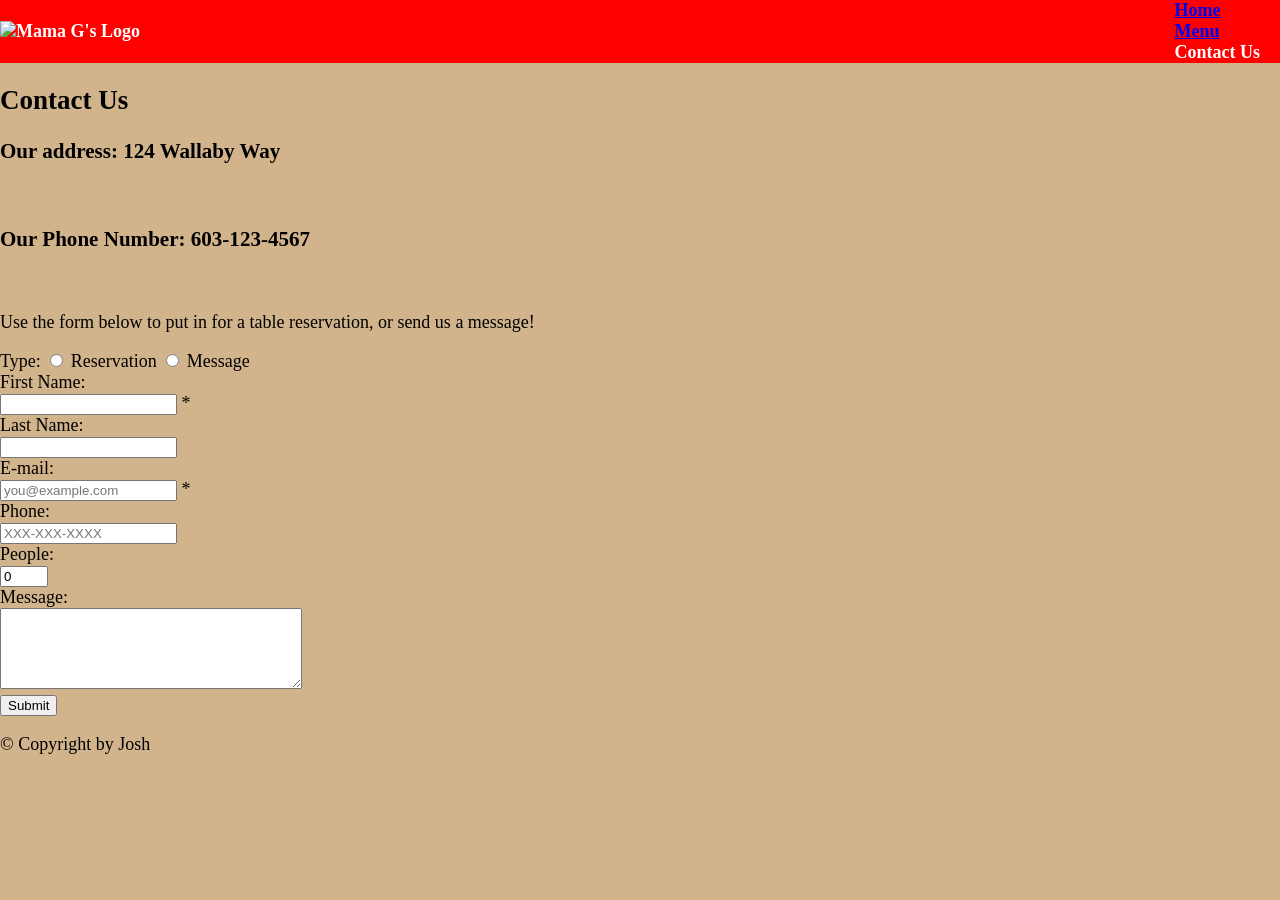
==== contact.html @ da7afdaa "Add nav bar styling" ====
<!DOCTYPE html>
<html lang="en">
<head>
    <meta charset="UTF-8">
    <meta name="viewport" content="width=device-width, initial-scale=1.0">
    <title>Mama G's | Contact us</title>

    <link href="CSS/styles.css" rel="stylesheet">

</head>

<body>

    <header>
        <!--GLOBAL NAVBAR-->
        <nav>
            <img alt="Mama G's Logo">
            <ul class="global-nav">
                <li><a href="index.html">Home</a></li>
                <li><a href="menu.html">Menu</a></li>
                <li>Contact Us</li>
            </ul>
        </nav>
    </header>

    <main>
        <h2>Contact Us</h2>

        <h3>Our address: 124 Wallaby Way</h3><br>
        <h3>Our Phone Number: 603-123-4567</h3><br>


        <p>Use the form below to put in for a table reservation, or send us a message!</p>

        <form action="thankyou.html">
            <label>Type:</label>
            <input type="radio" name="type" required> Reservation
            <input type="radio" name="type" required> Message <br>

            <label for="fname">First Name:</label><br>
            <input type="text" id="fname" name="fname" required> *<br>

            <label for="lname">Last Name:</label><br>
            <input type="text" id="lname" name="lname"><br>

            <label for="email">E-mail:</label><br>
            <input type="email" name="email" id="email" 
                placeholder="you@example.com" required> *<br>

            <label for="phone">Phone:</label><br>
            <input type="text" name="phone" id="phone" pattern="[0-9]{3}-[0-9]{3}-[0-9]{4}" 
                placeholder="XXX-XXX-XXXX"><br>

            <label for="people">People:</label><br>
            <input type="number" name="people" id="people" size="8" min="0" max="10"
                step="1" value="0"><br>

            <label for="message">Message:</label><br>
            <textarea id="message" name="message" rows="5" cols="35"></textarea><br>

            <input type="submit" value="Submit">
        </form>
    </main>

    <footer>
        <p>&copy Copyright by Josh</p>
    </footer>

</body>
</html>
---- CSS/styles.css ----
/*  
COLOR PALETTE
----------------

*/

/*--------FLEX-MEDIA-QUERIES--------*/

/*Mobile*/
body { font-size: 12px; }

/*Tablet and up (768px+)*/
@media (min-width: 768px) {
    body { font-size: 16px; }
}

/*Desktop (1024px+)*/
@media (min-width: 1024px) {
    body { font-size: 18px; }
}


/*--------GLOBAL-STYLES--------*/
body {
    margin: 0;
    background: tan;
}

/*--------NAV-BAR--------*/
header nav {
    background-color: red;
    color: white;
    font-weight: bold;
    display: flex;
    align-items: center;
    justify-content: space-between;
}

.global-nav {
    display: inline-block;
    list-style-type: none;
    margin: 0 20px;
}


/*--------INDEX--------*/



/*--------MENU--------*/



/*--------CONTACT--------*/



/*--------THANK-YOU--------*/
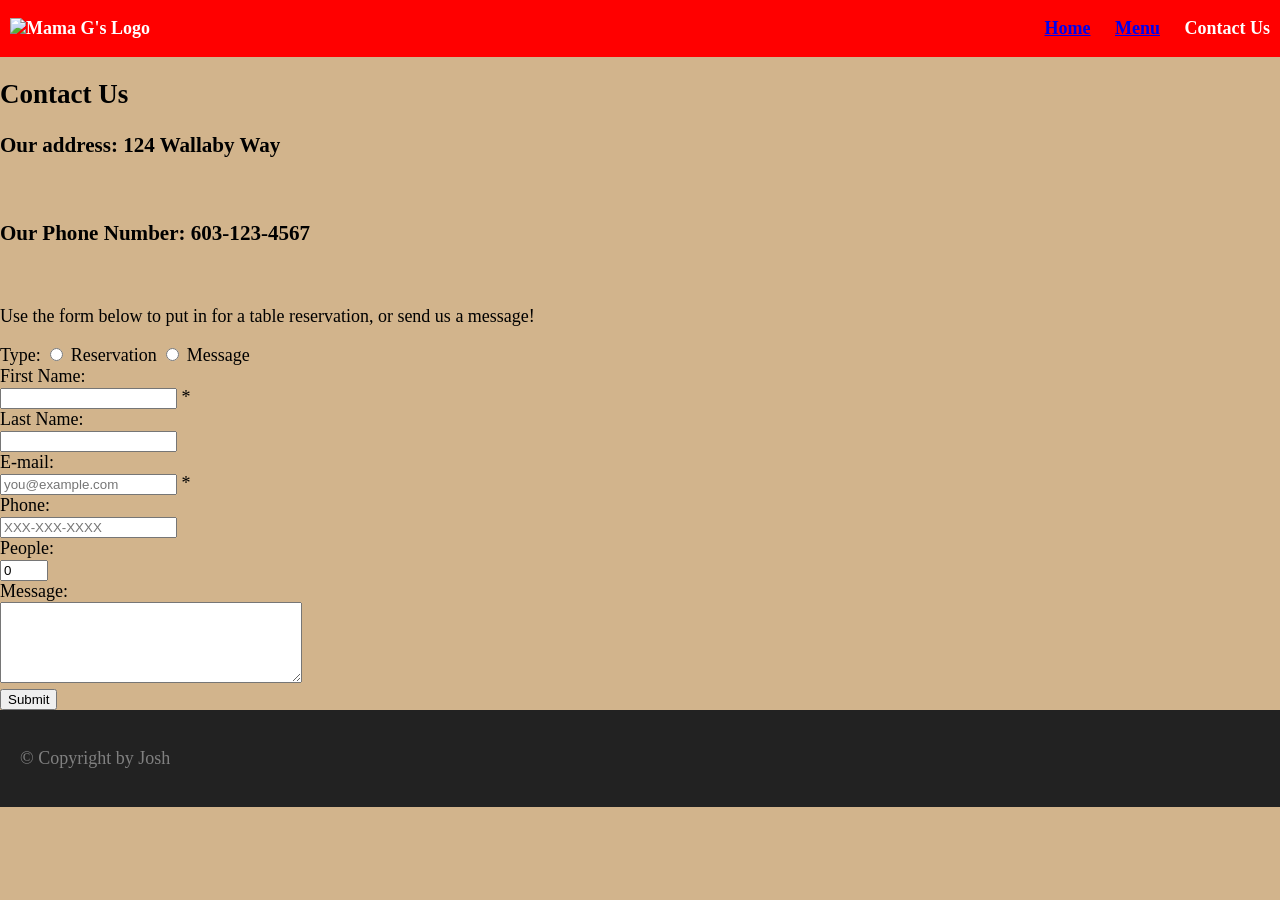
==== commit e5742e14: "Add class to body element in html files" ====
--- a/contact.html
+++ b/contact.html
@@ -9,7 +9,7 @@
 
 </head>
 
-<body>
+<body class="contact">
 
     <header>
         <!--GLOBAL NAVBAR-->
--- a/CSS/styles.css
+++ b/CSS/styles.css
@@ -20,10 +20,27 @@
 }
 
 
-/*--------GLOBAL-STYLES--------*/
+/*
+    BORDER BOX FIX
+    https//www.paulirish.com/2012/box-sizing-border-box-ftw/
+*/
+html {
+    box-sizing: border-box;
+}
+
+*, *:before, *:after {
+    box-sizing: inherit
+}
+
 body {
     margin: 0;
+}
+
+
+/*--------GLOBAL-STYLES--------*/
+html, body {
     background: tan;
+    height: 100%;
 }
 
 /*--------NAV-BAR--------*/
@@ -34,12 +51,19 @@
     display: flex;
     align-items: center;
     justify-content: space-between;
+    flex-wrap: none;
 }
 
-.global-nav {
-    display: inline-block;
+header nav li{
+    display: inline;
     list-style-type: none;
-    margin: 0 20px;
+    margin: 0 10px;
+}
+
+nav img{
+    height: auto;
+    max-width: 200px;
+    margin-left: 10px;
 }
 
 
@@ -55,4 +79,16 @@
 
 
 
-/*--------THANK-YOU--------*/+/*--------THANK-YOU--------*/
+
+
+
+/*--------FOOTER--------*/
+footer{
+    background: #222;
+    color: gray;
+    padding: 20px;
+    width: 100%;
+    bottom: 0;
+    margin-top: auto;
+}
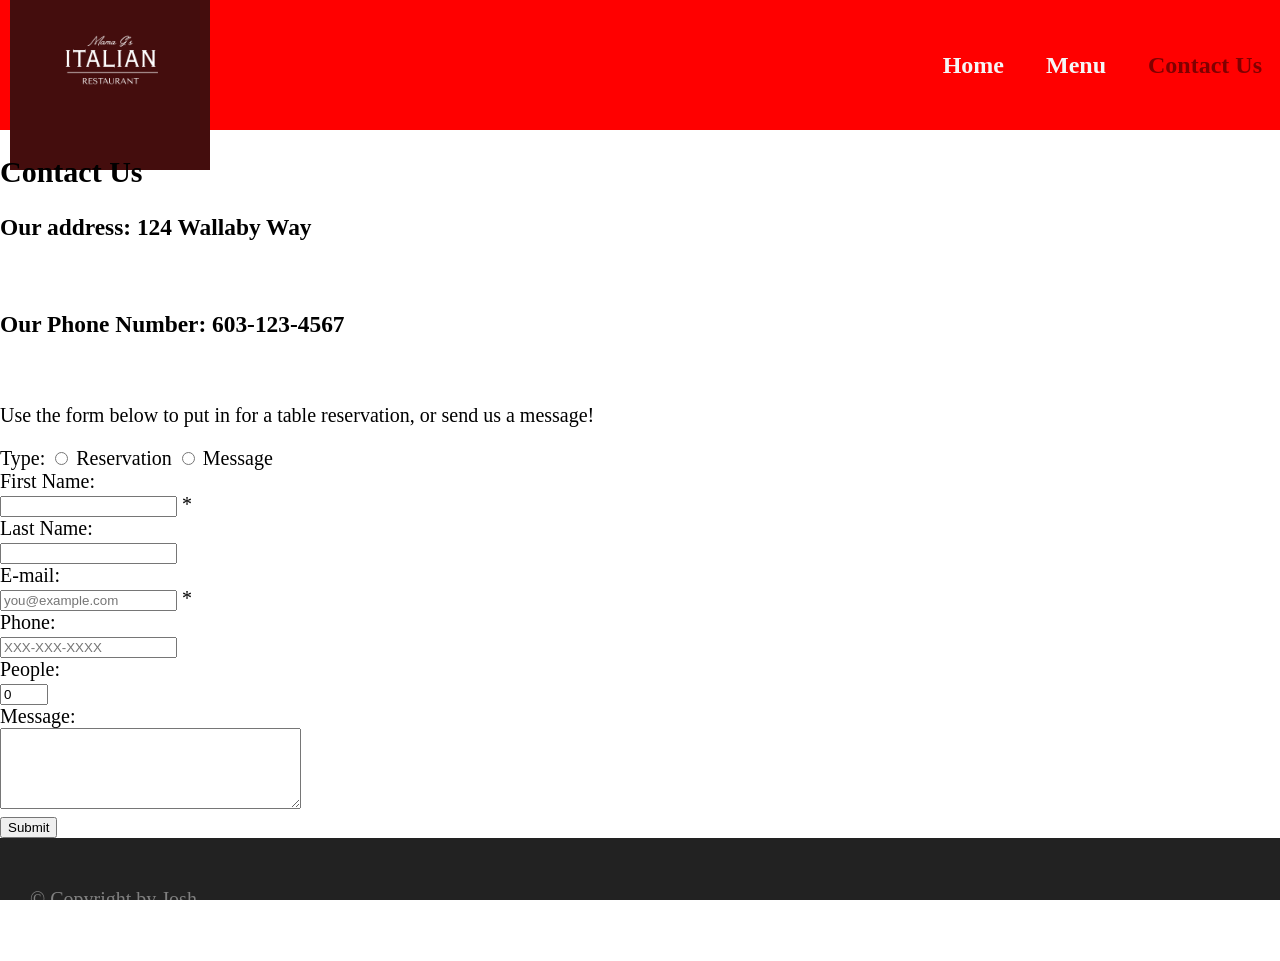
==== commit fc49e167: "Add logo to nav bar" ====
--- a/contact.html
+++ b/contact.html
@@ -14,7 +14,7 @@
     <header>
         <!--GLOBAL NAVBAR-->
         <nav>
-            <img alt="Mama G's Logo">
+            <img src="img/restaurant-logo.png" alt="Mama G's Logo">
             <ul class="global-nav">
                 <li><a href="index.html">Home</a></li>
                 <li><a href="menu.html">Menu</a></li>
--- a/CSS/styles.css
+++ b/CSS/styles.css
@@ -7,16 +7,34 @@
 /*--------FLEX-MEDIA-QUERIES--------*/
 
 /*Mobile*/
-body { font-size: 12px; }
+body { font-size: 14px;}
+header nav {font-size: 16px}
+nav li {padding-right: 5px;}
+.menu .card {height: 300px; max-width: 100vh; margin: 10px 0px;
+    display: flex; flex-direction:row;}
+.menu .card img {max-height: 300px; max-width: 150px;}
+header nav li {padding: 5px 13px;}
 
 /*Tablet and up (768px+)*/
 @media (min-width: 768px) {
-    body { font-size: 16px; }
+    body { font-size: 18px; }
+    header nav {font-size: 20px;}
+    nav li {padding-right: 20px;}
+    .menu .card {height: 400px; width: 180px; margin: 15px 0; flex-direction: column;}
+    .menu .card img {max-height: 100px; max-width: 180px;}
+    .menu p {font-size: 14px;}
+    header nav li {display: inline; margin: 0 5px;}
 }
 
 /*Desktop (1024px+)*/
 @media (min-width: 1024px) {
-    body { font-size: 18px; }
+    body { font-size: 20px; }
+    header nav {font-size: 24px;}
+    nav li {padding-right: 30px;}
+    .menu .card {display: flex; height: 500px; width: 100%;
+        margin: 25px 0; flex-wrap: wrap;}
+    .menu .card img {max-height: 170px; max-width: 100%;}
+    
 }
 
 
@@ -39,40 +57,108 @@
 
 /*--------GLOBAL-STYLES--------*/
 html, body {
-    background: tan;
     height: 100%;
+    overflow-x: hidden;
 }
 
 /*--------NAV-BAR--------*/
 header nav {
     background-color: red;
-    color: white;
+    color: maroon;
     font-weight: bold;
     display: flex;
     align-items: center;
     justify-content: space-between;
     flex-wrap: none;
+    max-height: 130px;
+    width: 100%;
 }
 
 header nav li{
-    display: inline;
     list-style-type: none;
-    margin: 0 10px;
 }
 
 nav img{
-    height: auto;
+    max-height: auto;
     max-width: 200px;
+    padding-top: 10px;
     margin-left: 10px;
+}
+
+a {
+    color: whitesmoke;
+}
+a:hover {
+    color: #222;
+}
+
+header a {
+    text-decoration: none;
 }
 
 
 /*--------INDEX--------*/
+.home {
+    background: url(../img/restaurant-dining-area.jpg) no-repeat;
+    background-color: #222;
+    background-size: cover;
+    background-position: center;
+    display:flex;
+    flex-direction: column;
+}
 
+.home .content-wrapper {
+    margin-top: 80px;
+    flex: 1 0 auto;
+}
+
+.home .content-bg {
+    background: rgb(255 255 255 / 0.9);
+    padding: 30px;
+    margin: 30px;
+    text-align: start;
+}
+
+.home h2 {
+    margin-bottom: 100px;
+}
+
+.home h3 {
+    text-align: center;
+}
+
+.home p{
+    text-align: start;
+}
 
 
 /*--------MENU--------*/
+.menu {
+    display: flex;
+    flex-direction: column;
+}
 
+.menu h1 {
+    text-align: center;
+    margin: 80px 0;
+    text-decoration: underline;
+}
+
+.menu h2 {
+    padding: 20px 0;
+    text-decoration: underline;
+}
+
+.menu h3 {
+    text-decoration: underline;
+}
+
+.menu .card-content {
+    flex: 0 1 auto;
+    flex-wrap: wrap;
+    text-align: left;
+    padding: 10px;
+}
 
 
 /*--------CONTACT--------*/
@@ -87,7 +173,7 @@
 footer{
     background: #222;
     color: gray;
-    padding: 20px;
+    padding: 30px;
     width: 100%;
     bottom: 0;
     margin-top: auto;
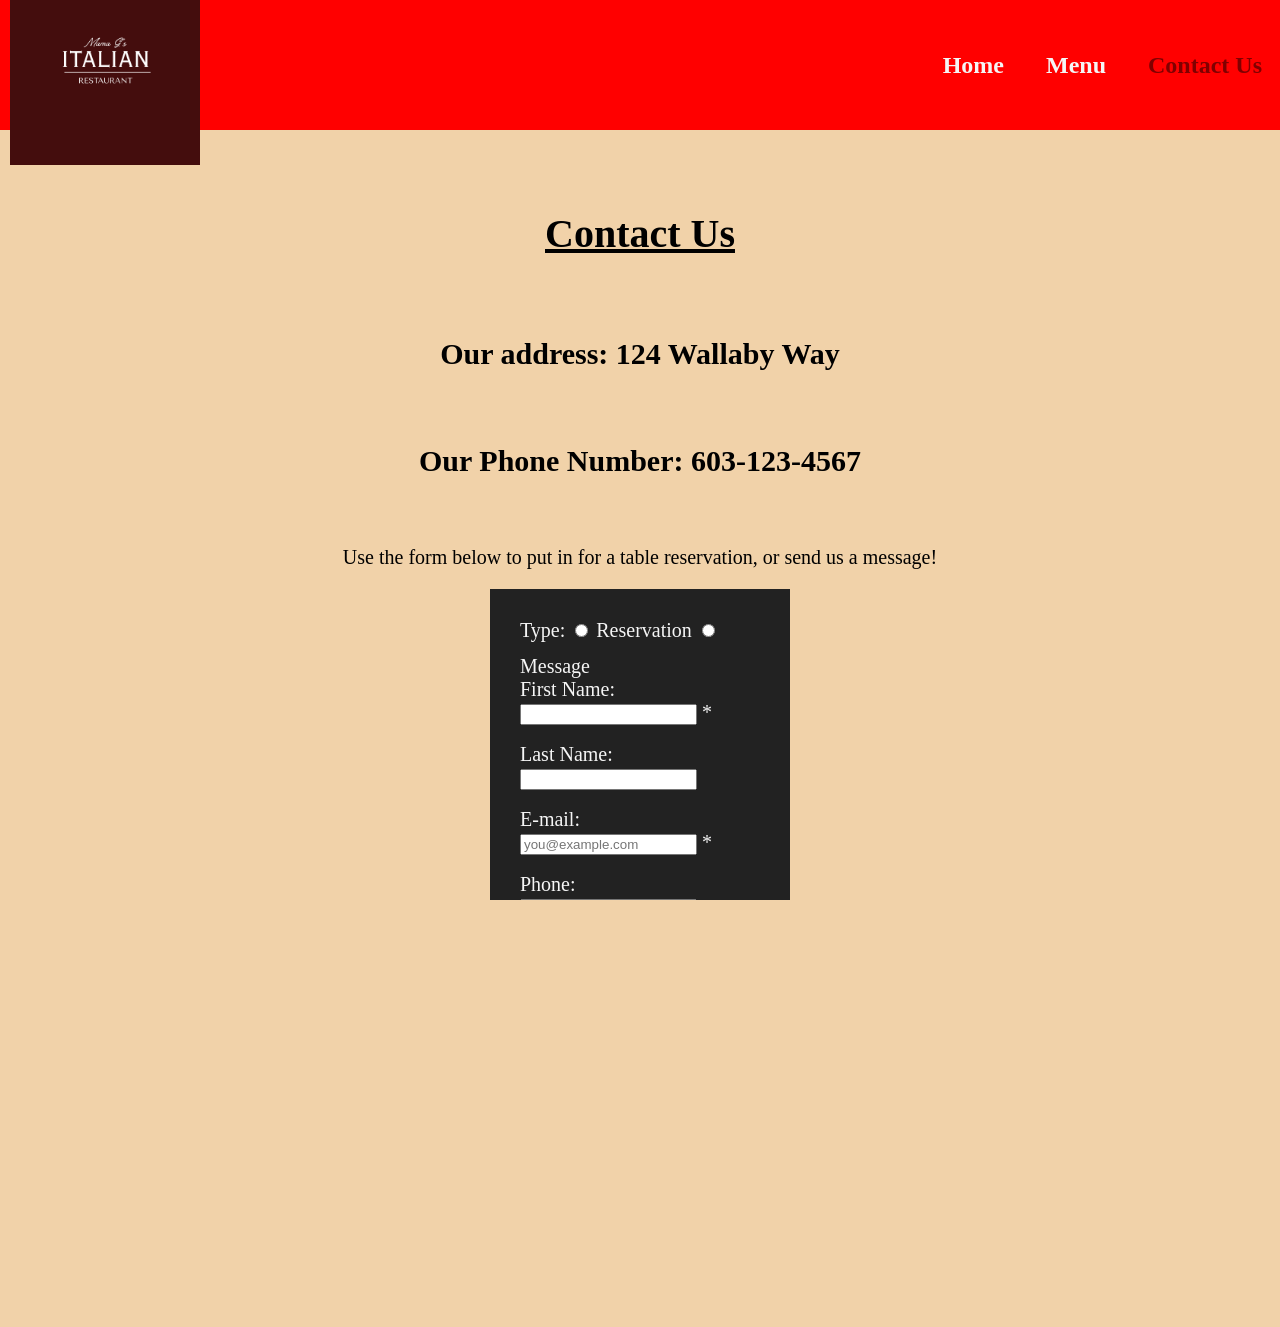
==== commit 7b3de9eb: "Style contact page" ====
--- a/contact.html
+++ b/contact.html
@@ -24,42 +24,46 @@
     </header>
 
     <main>
-        <h2>Contact Us</h2>
+        <h1>Contact Us</h1>
 
-        <h3>Our address: 124 Wallaby Way</h3><br>
-        <h3>Our Phone Number: 603-123-4567</h3><br>
+        <h2>Our address: 124 Wallaby Way</h2><br>
+        <h2>Our Phone Number: 603-123-4567</h2><br>
 
 
         <p>Use the form below to put in for a table reservation, or send us a message!</p>
 
-        <form action="thankyou.html">
-            <label>Type:</label>
-            <input type="radio" name="type" required> Reservation
-            <input type="radio" name="type" required> Message <br>
+        <div class="form-box">
+            <form action="thankyou.html">
+                <label>Type:</label>
+                <input type="radio" name="type" required> Reservation
+                <input type="radio" name="type" required> Message <br>
 
-            <label for="fname">First Name:</label><br>
-            <input type="text" id="fname" name="fname" required> *<br>
+                <label for="fname">First Name:</label><br>
+                <input type="text" id="fname" name="fname" required> *<br>
 
-            <label for="lname">Last Name:</label><br>
-            <input type="text" id="lname" name="lname"><br>
+                <label for="lname">Last Name:</label><br>
+                <input type="text" id="lname" name="lname"><br>
 
-            <label for="email">E-mail:</label><br>
-            <input type="email" name="email" id="email" 
-                placeholder="you@example.com" required> *<br>
+                <label for="email">E-mail:</label><br>
+                <input type="email" name="email" id="email" 
+                    placeholder="you@example.com" required> *<br>
 
-            <label for="phone">Phone:</label><br>
-            <input type="text" name="phone" id="phone" pattern="[0-9]{3}-[0-9]{3}-[0-9]{4}" 
-                placeholder="XXX-XXX-XXXX"><br>
+                <label for="phone">Phone:</label><br>
+                <input type="text" name="phone" id="phone" pattern="[0-9]{3}-[0-9]{3}-[0-9]{4}" 
+                    placeholder="XXX-XXX-XXXX"><br>
 
-            <label for="people">People:</label><br>
-            <input type="number" name="people" id="people" size="8" min="0" max="10"
-                step="1" value="0"><br>
+                <label for="people">People:</label><br>
+                <input type="number" name="people" id="people" size="8" min="0" max="10"
+                    step="1" value="0"><br>
 
-            <label for="message">Message:</label><br>
-            <textarea id="message" name="message" rows="5" cols="35"></textarea><br>
+                <label for="message">Message:</label><br>
+                <textarea id="message" name="message" rows="5" cols="32"></textarea><br>
 
-            <input type="submit" value="Submit">
-        </form>
+                <input type="submit" value="Submit">
+            </form>  
+
+        </div>
+        
     </main>
 
     <footer>
--- a/CSS/styles.css
+++ b/CSS/styles.css
@@ -20,8 +20,8 @@
     body { font-size: 18px; }
     header nav {font-size: 20px;}
     nav li {padding-right: 20px;}
-    .menu .card {height: 400px; width: 180px; margin: 15px 0; flex-direction: column;}
-    .menu .card img {max-height: 100px; max-width: 180px;}
+    .menu .card {height: 400px; width: 100%; margin: 15px 0; flex-direction: column;}
+    .menu .card img {max-height: 100px; max-width: 100%;}
     .menu p {font-size: 14px;}
     header nav li {display: inline; margin: 0 5px;}
 }
@@ -82,7 +82,7 @@
     max-height: auto;
     max-width: 200px;
     padding-top: 10px;
-    margin-left: 10px;
+    padding-left: 10px;
 }
 
 a {
@@ -134,6 +134,7 @@
 
 /*--------MENU--------*/
 .menu {
+    background: rgb(241, 210, 169);
     display: flex;
     flex-direction: column;
 }
@@ -153,7 +154,12 @@
     text-decoration: underline;
 }
 
+.menu .card {
+    background: #222;
+}
+
 .menu .card-content {
+    color: whitesmoke;
     flex: 0 1 auto;
     flex-wrap: wrap;
     text-align: left;
@@ -162,8 +168,41 @@
 
 
 /*--------CONTACT--------*/
-
-
+.contact{
+    background: rgb(241, 210, 169);
+    display: flex;
+    flex-direction: column;
+}
+
+.contact h1 {
+    margin: 80px 0;
+    text-align: center;
+    text-decoration: underline;
+}
+
+.contact h2 {
+    text-align: center;
+    text-decoration: dashed;
+}
+
+.contact main p{
+    text-align: center;
+}
+
+.contact .form-box {
+    background: #222;
+    color: whitesmoke;
+    width: 300px;
+    margin: 20px auto;
+}
+
+.contact form {
+    padding: 30px;
+}
+
+.contact input {
+    margin-bottom: 18px;
+}
 
 /*--------THANK-YOU--------*/
 
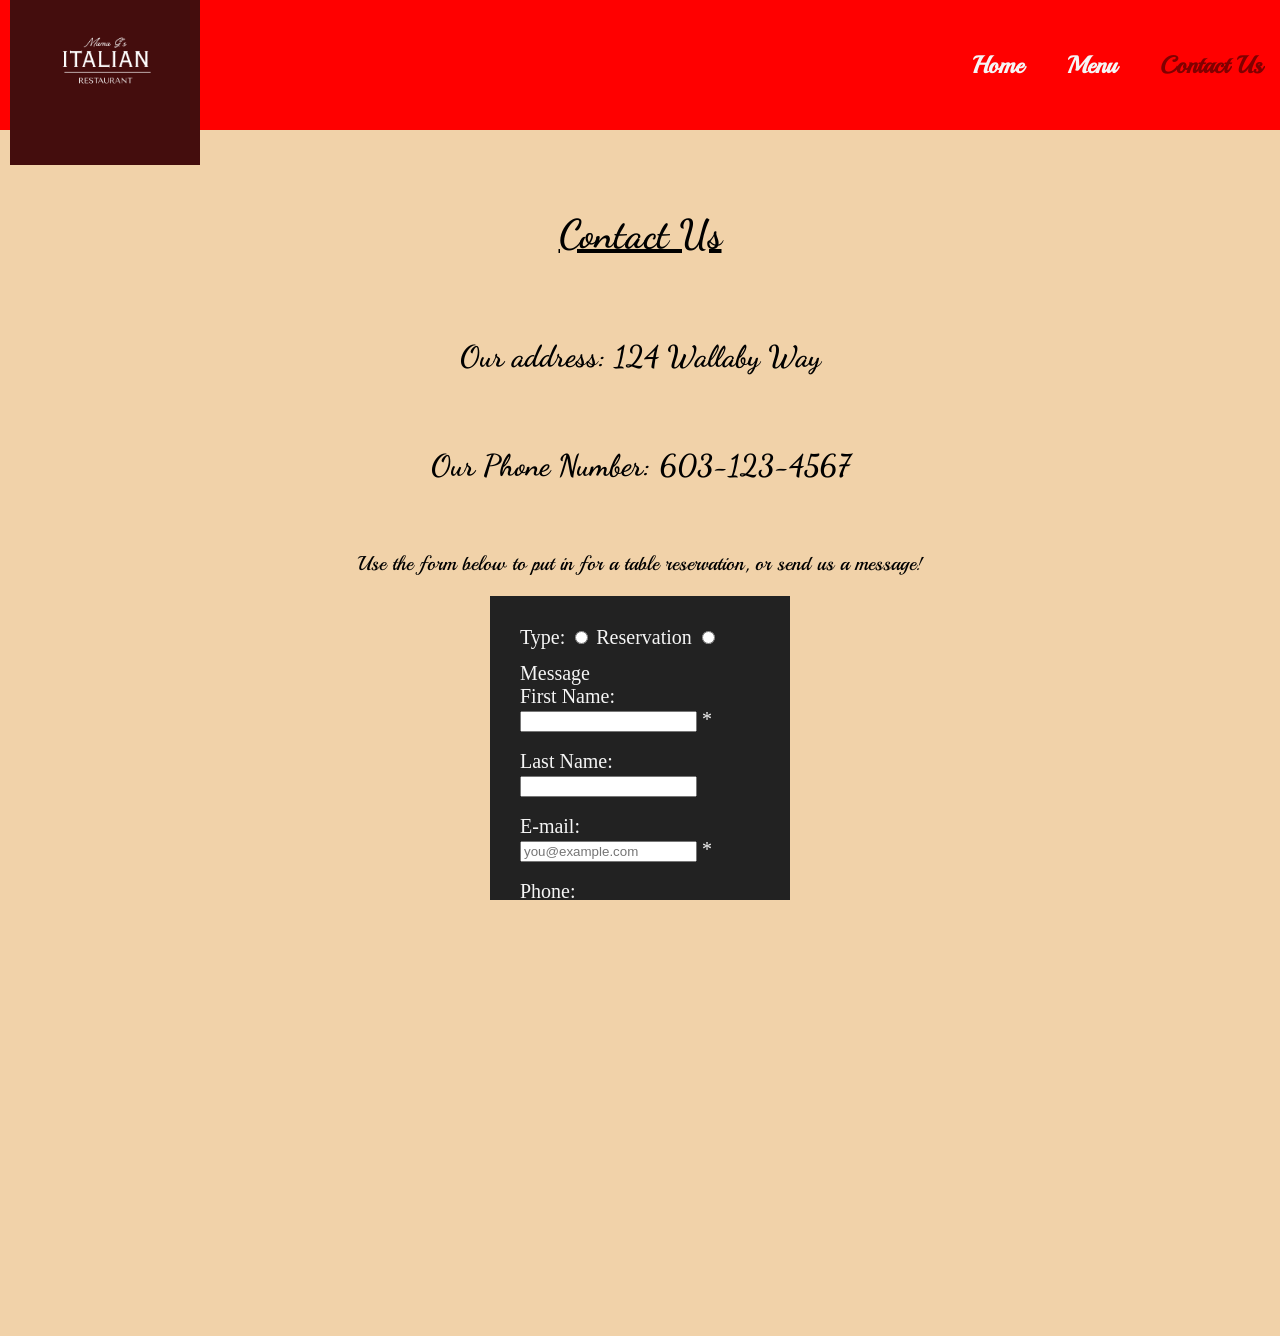
==== commit 670e3a02: "Add Playball font" ====
--- a/contact.html
+++ b/contact.html
@@ -6,6 +6,18 @@
     <title>Mama G's | Contact us</title>
 
     <link href="CSS/styles.css" rel="stylesheet">
+    <link href="CSS/fonts.css" rel="stylesheet">
+
+<!----------------------------ADDS-GOOGLE-FONTS--------------------------------->
+    <!--Dancing Script-->
+    <link rel="preconnect" href="https://fonts.googleapis.com">
+    <link rel="preconnect" href="https://fonts.gstatic.com" crossorigin>
+    <link href="https://fonts.googleapis.com/css2?family=Dancing+Script:wght@400..700& display=swap" rel="stylesheet">
+
+    <!--Playball-->
+    <link rel="preconnect" href="https://fonts.googleapis.com">
+    <link rel="preconnect" href="https://fonts.gstatic.com" crossorigin>
+    <link href="https://fonts.googleapis.com/css2?family=Dancing+Script:wght@400..700&family=Playball&display=swap" rel="stylesheet">
 
 </head>
 
--- a/CSS/fonts.css
+++ b/CSS/fonts.css
@@ -0,0 +1,7 @@
+h1, h2, h3, h4 {
+    font-family: 'Dancing Script', sans-serif, serif;
+}
+
+header, p {
+    font-family: 'Playball', sans-serif, serif;
+}
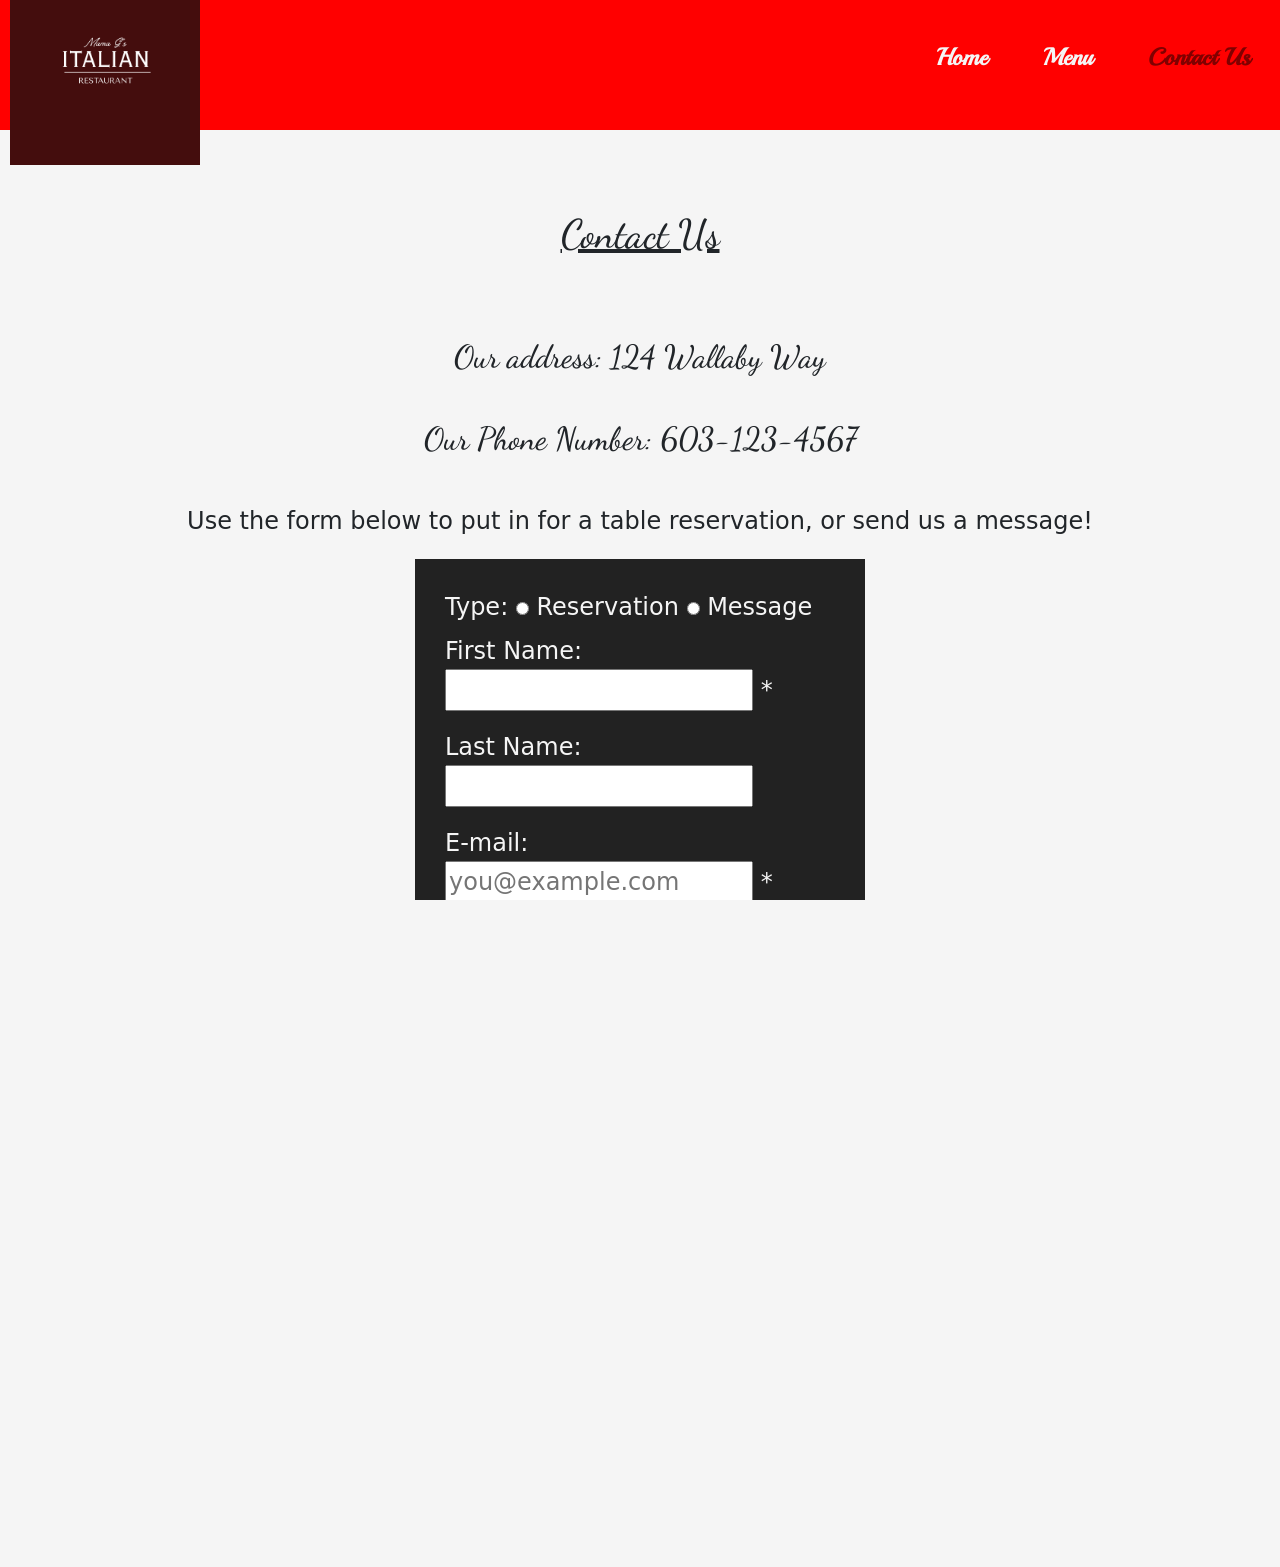
==== commit 85d345d2: "Adjust nav bar spacing at mobile breakpoint" ====
--- a/contact.html
+++ b/contact.html
@@ -4,6 +4,10 @@
     <meta charset="UTF-8">
     <meta name="viewport" content="width=device-width, initial-scale=1.0">
     <title>Mama G's | Contact us</title>
+
+    <!--Uses jsDelivr to deliver a cached version of Bootstrap's compiled CSS and JavaScript-->
+    <link href="https://cdn.jsdelivr.net/npm/bootstrap@5.3.8/dist/css/bootstrap.min.css" rel="stylesheet" 
+    integrity="sha384-sRIl4kxILFvY47J16cr9ZwB07vP4J8+LH7qKQnuqkuIAvNWLzeN8tE5YBujZqJLB" crossorigin="anonymous">
 
     <link href="CSS/styles.css" rel="stylesheet">
     <link href="CSS/fonts.css" rel="stylesheet">
--- a/CSS/styles.css
+++ b/CSS/styles.css
@@ -7,33 +7,37 @@
 /*--------FLEX-MEDIA-QUERIES--------*/
 
 /*Mobile*/
-body { font-size: 14px;}
+body { font-size: 16px;}
 header nav {font-size: 16px}
 nav li {padding-right: 5px;}
 .menu .card {height: 300px; max-width: 100vh; margin: 10px 0px;
     display: flex; flex-direction:row;}
 .menu .card img {max-height: 300px; max-width: 150px;}
 header nav li {padding: 5px 13px;}
+.contact .form-box {width: 300px;}
+header nav li {padding-right: 25px;}
 
 /*Tablet and up (768px+)*/
 @media (min-width: 768px) {
-    body { font-size: 18px; }
+    body { font-size: 20px; }
     header nav {font-size: 20px;}
     nav li {padding-right: 20px;}
     .menu .card {height: 400px; width: 100%; margin: 15px 0; flex-direction: column;}
     .menu .card img {max-height: 100px; max-width: 100%;}
     .menu p {font-size: 14px;}
     header nav li {display: inline; margin: 0 5px;}
+    .contact .form-box {width: 400px;}
 }
 
 /*Desktop (1024px+)*/
 @media (min-width: 1024px) {
-    body { font-size: 20px; }
+    body { font-size: 24px; }
     header nav {font-size: 24px;}
     nav li {padding-right: 30px;}
     .menu .card {display: flex; height: 500px; width: 100%;
         margin: 25px 0; flex-wrap: wrap;}
     .menu .card img {max-height: 170px; max-width: 100%;}
+    .contact .form-box {width: 450px;}
     
 }
 
@@ -134,10 +138,11 @@
 
 /*--------MENU--------*/
 .menu {
-    background: rgb(241, 210, 169);
+    background: whitesmoke;
     display: flex;
     flex-direction: column;
 }
+
 
 .menu h1 {
     text-align: center;
@@ -169,7 +174,7 @@
 
 /*--------CONTACT--------*/
 .contact{
-    background: rgb(241, 210, 169);
+    background: whitesmoke;
     display: flex;
     flex-direction: column;
 }
@@ -192,12 +197,12 @@
 .contact .form-box {
     background: #222;
     color: whitesmoke;
-    width: 300px;
     margin: 20px auto;
 }
 
 .contact form {
     padding: 30px;
+    flex-wrap: nowrap;
 }
 
 .contact input {
@@ -205,7 +210,17 @@
 }
 
 /*--------THANK-YOU--------*/
-
+.thank {
+    background: whitesmoke;
+}
+
+.thank a {
+    color: gray;
+}
+
+.thank a:hover {
+    color: #222;
+}
 
 
 /*--------FOOTER--------*/
--- a/CSS/fonts.css
+++ b/CSS/fonts.css
@@ -2,6 +2,6 @@
     font-family: 'Dancing Script', sans-serif, serif;
 }
 
-header, p {
+header {
     font-family: 'Playball', sans-serif, serif;
 }
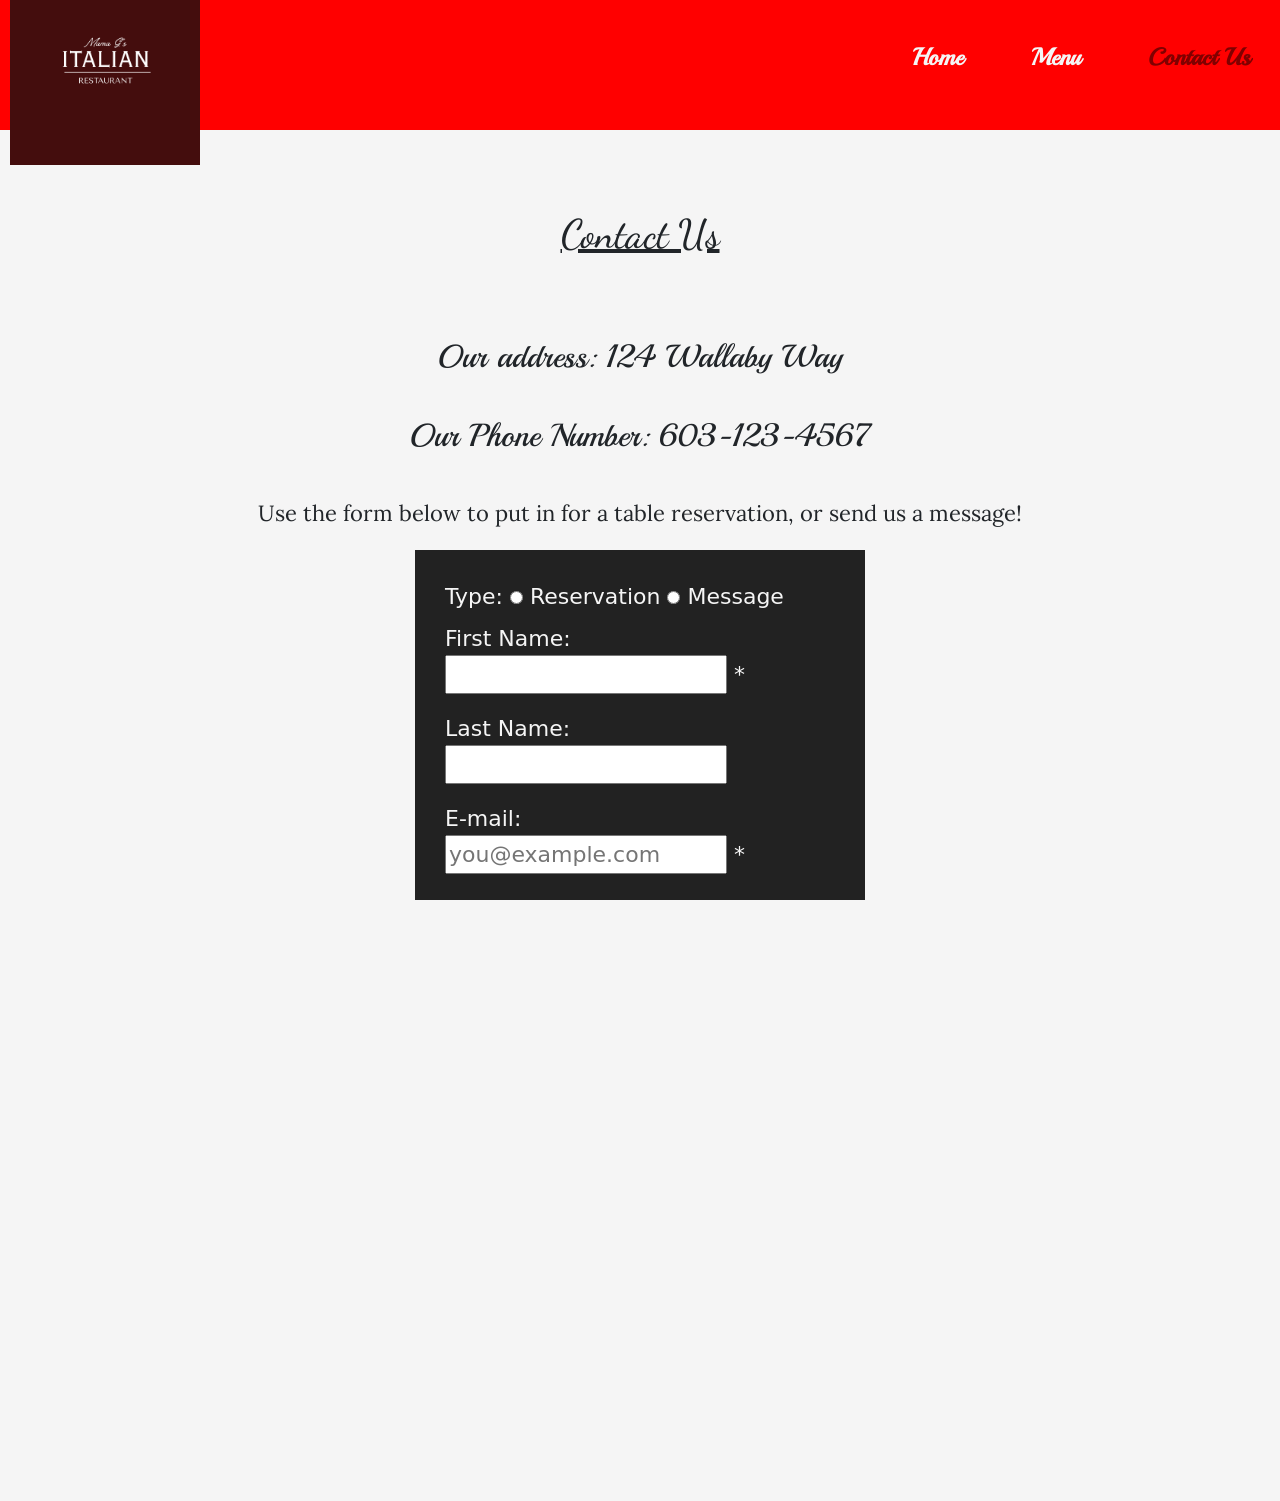
==== commit 11169d90: "Add Lora font family and style font" ====
--- a/contact.html
+++ b/contact.html
@@ -13,15 +13,10 @@
     <link href="CSS/fonts.css" rel="stylesheet">
 
 <!----------------------------ADDS-GOOGLE-FONTS--------------------------------->
-    <!--Dancing Script-->
+    <!--ADDS LORA, DANCING SCRIPT AND PLAYBALL FONTS-->
     <link rel="preconnect" href="https://fonts.googleapis.com">
     <link rel="preconnect" href="https://fonts.gstatic.com" crossorigin>
-    <link href="https://fonts.googleapis.com/css2?family=Dancing+Script:wght@400..700& display=swap" rel="stylesheet">
-
-    <!--Playball-->
-    <link rel="preconnect" href="https://fonts.googleapis.com">
-    <link rel="preconnect" href="https://fonts.gstatic.com" crossorigin>
-    <link href="https://fonts.googleapis.com/css2?family=Dancing+Script:wght@400..700&family=Playball&display=swap" rel="stylesheet">
+    <link href="https://fonts.googleapis.com/css2?family=Dancing+Script:wght@400..700&family=Lora:ital,wght@0,400..700;1,400..700&family=Playball&display=swap" rel="stylesheet">
 
 </head>
 
--- a/CSS/styles.css
+++ b/CSS/styles.css
@@ -6,37 +6,41 @@
 
 /*--------FLEX-MEDIA-QUERIES--------*/
 
-/*Mobile*/
-body { font-size: 16px;}
-header nav {font-size: 16px}
-nav li {padding-right: 5px;}
+/*Extra Small Phone Screens*/
+.menu .card p {font-size: 12px;}
+header nav li {padding-right: 25px;}
+.menu .card img {max-height: 300px; max-width: 150px;}
 .menu .card {height: 300px; max-width: 100vh; margin: 10px 0px;
     display: flex; flex-direction:row;}
-.menu .card img {max-height: 300px; max-width: 150px;}
-header nav li {padding: 5px 13px;}
-.contact .form-box {width: 300px;}
-header nav li {padding-right: 25px;}
-
+
+/*Mobile (350px+)*/
+@media (min-width: 350px) {
+    body { font-size: 14px;}
+    header nav {font-size: 16px}
+    header nav li {padding: 5px 25px;}
+    .contact .form-box {width: 300px;}
+}
 /*Tablet and up (768px+)*/
 @media (min-width: 768px) {
-    body { font-size: 20px; }
+    body { font-size: 18px; }
     header nav {font-size: 20px;}
     nav li {padding-right: 20px;}
     .menu .card {height: 400px; width: 100%; margin: 15px 0; flex-direction: column;}
     .menu .card img {max-height: 100px; max-width: 100%;}
-    .menu p {font-size: 14px;}
+    .menu .card p {font-size: 14px;}
     header nav li {display: inline; margin: 0 5px;}
     .contact .form-box {width: 400px;}
 }
 
 /*Desktop (1024px+)*/
 @media (min-width: 1024px) {
-    body { font-size: 24px; }
+    body { font-size: 22px; }
     header nav {font-size: 24px;}
     nav li {padding-right: 30px;}
     .menu .card {display: flex; height: 500px; width: 100%;
         margin: 25px 0; flex-wrap: wrap;}
-    .menu .card img {max-height: 170px; max-width: 100%;}
+    .menu .card img {max-height: 32%; max-width: 100%;}
+    .menu .card p {font-size: 18px}
     .contact .form-box {width: 450px;}
     
 }
@@ -123,12 +127,17 @@
     text-align: start;
 }
 
+.home h1 {
+    text-decoration: underline;
+}
+
 .home h2 {
     margin-bottom: 100px;
 }
 
 .home h3 {
     text-align: center;
+    text-decoration: underline;
 }
 
 .home p{
@@ -151,11 +160,13 @@
 }
 
 .menu h2 {
-    padding: 20px 0;
+    padding: 20px 40px;
     text-decoration: underline;
 }
 
 .menu h3 {
+    text-align: center;
+    padding-bottom: 15px;
     text-decoration: underline;
 }
 
@@ -168,7 +179,7 @@
     flex: 0 1 auto;
     flex-wrap: wrap;
     text-align: left;
-    padding: 10px;
+    padding: 20px 10px;
 }
 
 
--- a/CSS/fonts.css
+++ b/CSS/fonts.css
@@ -1,7 +1,11 @@
-h1, h2, h3, h4 {
+h1 {
     font-family: 'Dancing Script', sans-serif, serif;
 }
 
-header {
+header, h2, h3 {
     font-family: 'Playball', sans-serif, serif;
+}
+
+p {
+    font-family: 'Lora', sans-serif, serif;
 }
